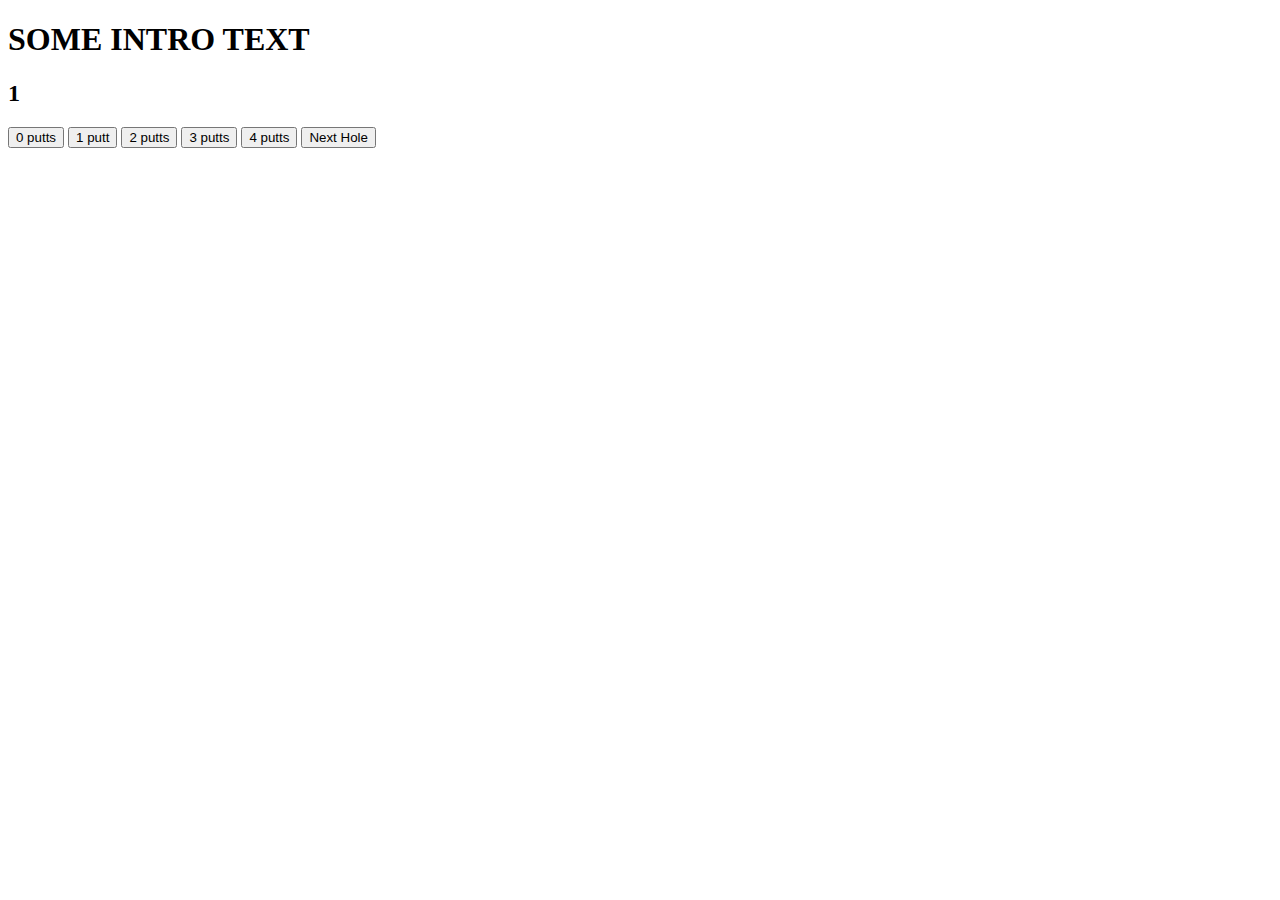
==== classesIndex.html @ d9f97c27 "The only two files that I am using for this is classesIndex.html and classes.js" ====
<!DOCTYPE html>
<html lang="en">
<head>
    
    <meta charset="UTF-8">
    <meta name="viewport" content="width=device-width, initial-scale=1.0">
    <meta http-equiv="X-UA-Compatible" content="ie=edge">
    <title>Off The Tee</title>
</head>
<body>
    <h1>SOME INTRO TEXT</h1>

    <h2> <span id="currentHole"></span> </h2>


    
    <span id="puttWrapper"> 
    <button type="button" value="0" > 0 putts </button> 
    <button type="button" value="1"> 1 putt </button>
    <button type="button" value="2"> 2 putts </button>
    <button type="button" value="3"> 3 putts </button>
    <button type="button" value="4"> 4 putts </button>
    </span>



    <button type="button" id="nextHole" onclick="newHole();" >Next Hole</button>

    <script src="classes.js"></script>
</body>
</html>
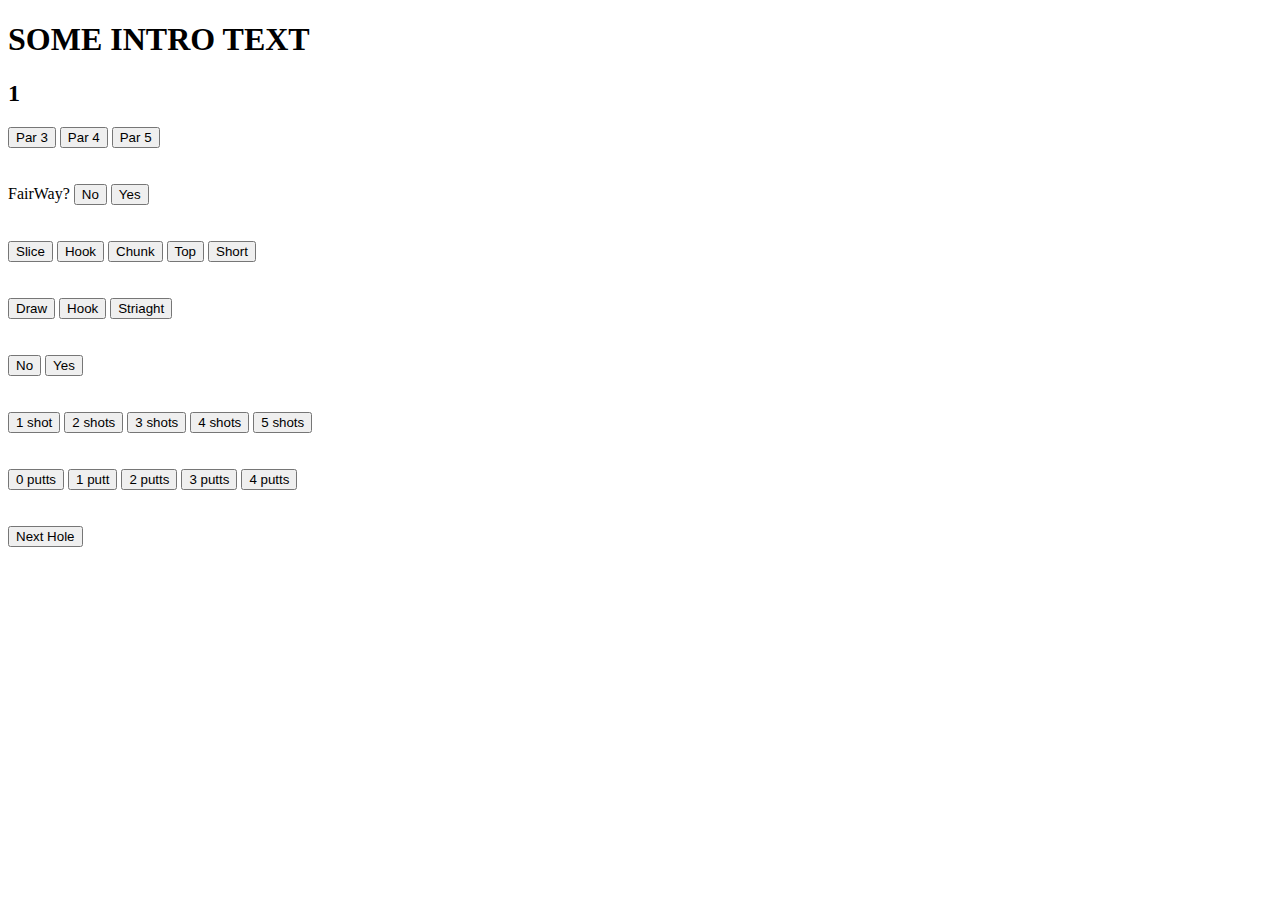
==== commit fe35bb55: "all the buttons for a par four will now affect the objects." ====
--- a/classesIndex.html
+++ b/classesIndex.html
@@ -12,15 +12,73 @@
 
     <h2> <span id="currentHole"></span> </h2>
 
+    <div id="parWrapper">
+        <button type="button" value="3"> Par 3</button>
+        <button type="button" value="4"> Par 4</button>
+        <button type="button" value="5"> Par 5</button>
+    </div>
+    <br />
+    <br />
+    
+    
+    <div id="fairwayWrapper1">
+        <span id="fairwayText">FairWay?</span>
+        <button type="button" value="0"> No</button>
+        <button type="button" value="1">Yes</button>
+    </div>
+    <br />
+    <br />
+
+     
+    <div id="shotType1FairwayNo">
+            <button type="button" value="slice"> Slice</button>
+            <button type="button" value="hook"> Hook</button>
+            <button type="button" value="chunk"> Chunk</button>
+            <button type="button" value="top"> Top</button>
+            <button type="button" value="short"> Short</button>
+    </div>
+    <br />
+    <br />
 
     
-    <span id="puttWrapper"> 
+    <div id="shotType1FairwayYes">
+        <button type="button" value="draw"> Draw</button>
+        <button type="button" value="hook"> Hook</button>
+        <button type="button" value="Straight"> Striaght</button>
+    </div>
+    <br />
+    <br />
+    
+    
+    <div id="greenInReg">
+        <button type="button" value="0"> No</button>
+        <button type="button" value="1"> Yes</button>
+    </div>
+    <br />
+    <br />
+
+    <!--still needs function -->
+    <div id="scrambleToGreen">
+        <button type="button" value="1">1 shot</button>
+        <button type="button" value="2">2 shots</button>
+        <button type="button" value="3">3 shots</button>
+        <button type="button" value="4">4 shots</button>
+        <button type="button" value="5">5 shots</button>
+    </div>
+    <br />
+    <br />
+
+
+
+    <div id="puttWrapper"> 
     <button type="button" value="0" > 0 putts </button> 
     <button type="button" value="1"> 1 putt </button>
     <button type="button" value="2"> 2 putts </button>
     <button type="button" value="3"> 3 putts </button>
     <button type="button" value="4"> 4 putts </button>
-    </span>
+    </div>
+    <br />
+    <br />
 
 
 
